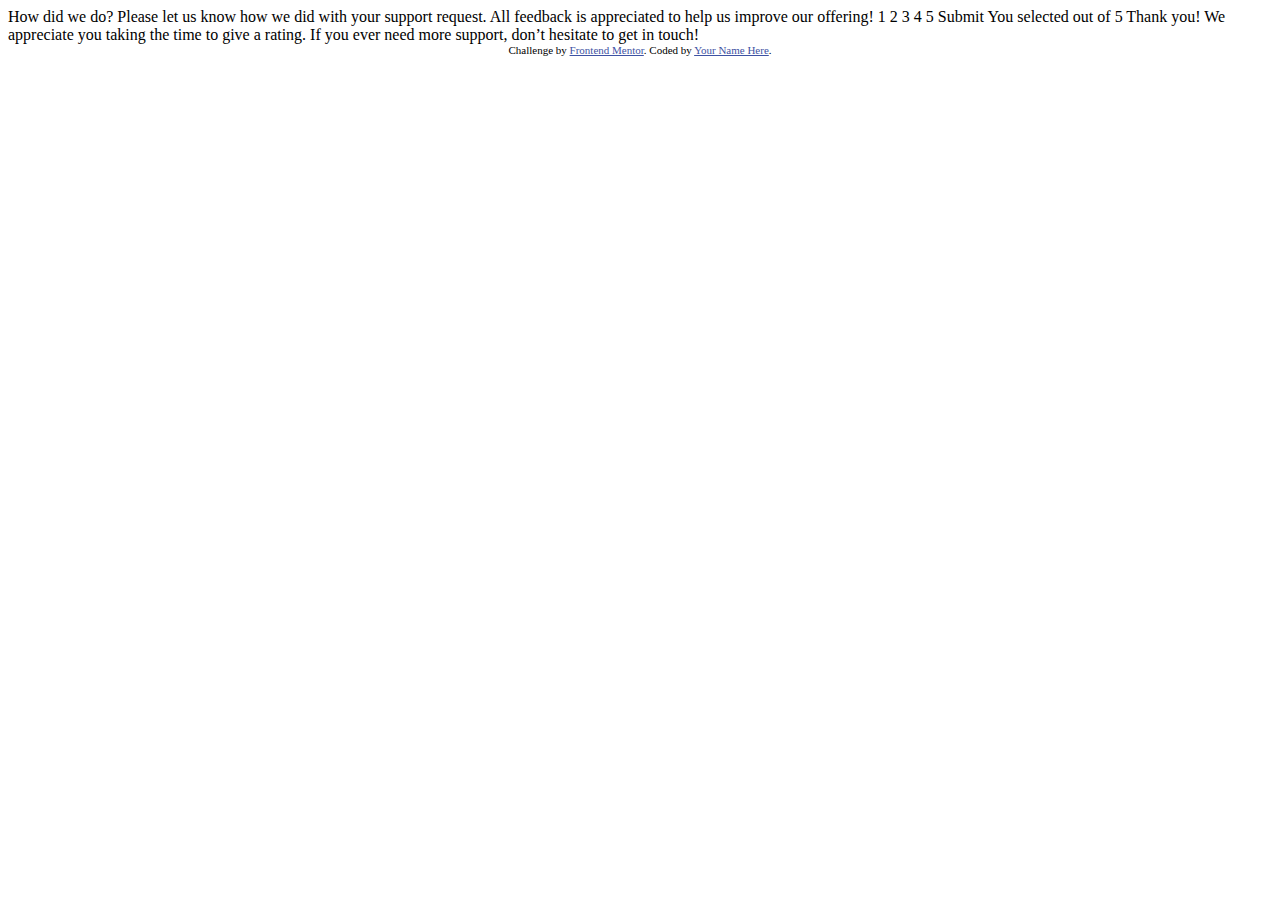
==== public/index.html @ 02091e03 "using the template index.html" ====
<!DOCTYPE html>
<html lang="en">
<head>
  <meta charset="UTF-8">
  <meta name="viewport" content="width=device-width, initial-scale=1.0"> <!-- displays site properly based on user's device -->

  <link rel="icon" type="image/png" sizes="32x32" href="./images/favicon-32x32.png">
  
  <title>Frontend Mentor | Interactive rating component</title>

  <!-- Feel free to remove these styles or customise in your own stylesheet 👍 -->
  <style>
    .attribution { font-size: 11px; text-align: center; }
    .attribution a { color: hsl(228, 45%, 44%); }
  </style>
</head>
<body>

  <!-- Rating state start -->

  How did we do?

  Please let us know how we did with your support request. All feedback is appreciated 
  to help us improve our offering!

  1 2 3 4 5

  Submit

  <!-- Rating state end -->

  <!-- Thank you state start -->

  You selected <!-- Add rating here --> out of 5

  Thank you!

  We appreciate you taking the time to give a rating. If you ever need more support, 
  don’t hesitate to get in touch!

  <!-- Thank you state end -->

  
  <div class="attribution">
    Challenge by <a href="https://www.frontendmentor.io?ref=challenge" target="_blank">Frontend Mentor</a>. 
    Coded by <a href="#">Your Name Here</a>.
  </div>
</body>
</html>
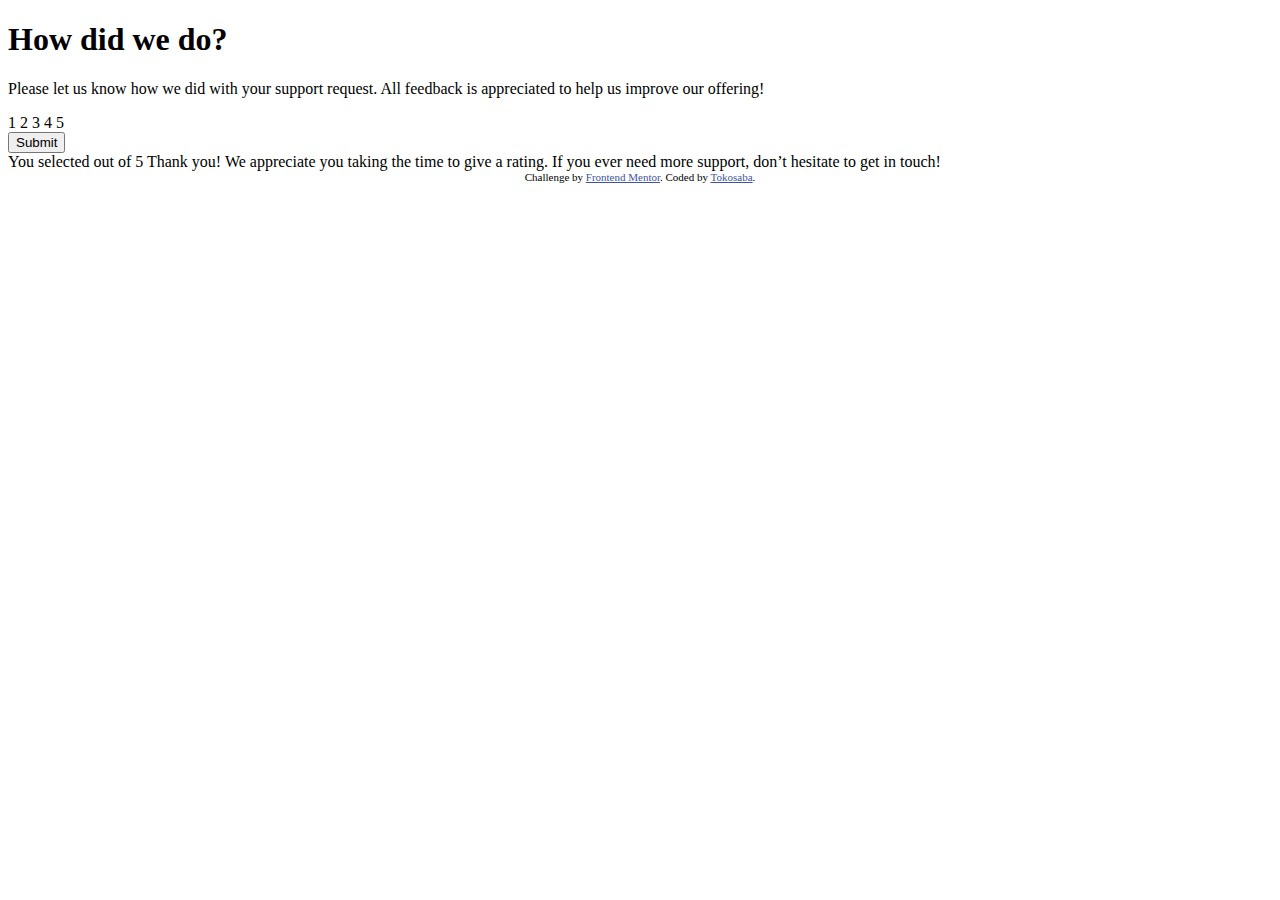
==== commit e29562a4: "substructure" ====
--- a/public/index.html
+++ b/public/index.html
@@ -7,27 +7,27 @@
   <link rel="icon" type="image/png" sizes="32x32" href="./images/favicon-32x32.png">
   
   <title>Frontend Mentor | Interactive rating component</title>
-
-  <!-- Feel free to remove these styles or customise in your own stylesheet 👍 -->
   <style>
     .attribution { font-size: 11px; text-align: center; }
     .attribution a { color: hsl(228, 45%, 44%); }
   </style>
 </head>
 <body>
-
-  <!-- Rating state start -->
-
-  How did we do?
-
-  Please let us know how we did with your support request. All feedback is appreciated 
-  to help us improve our offering!
-
+  <main>
+    <div>
+<div>
+<h1>How did we do?</h1>
+<p>Please let us know how we did with your support request. All feedback is appreciated 
+  to help us improve our offering!</p>
+</div>
+<div>
   1 2 3 4 5
-
-  Submit
-
-  <!-- Rating state end -->
+</div>
+<div>
+  <button>Submit</button>
+</div>
+    </div>
+  </main>
 
   <!-- Thank you state start -->
 
@@ -40,10 +40,11 @@
 
   <!-- Thank you state end -->
 
-  
+  <footer>
   <div class="attribution">
     Challenge by <a href="https://www.frontendmentor.io?ref=challenge" target="_blank">Frontend Mentor</a>. 
-    Coded by <a href="#">Your Name Here</a>.
+    Coded by <a href="#">Tokosaba</a>.
   </div>
+</footer>
 </body>
 </html>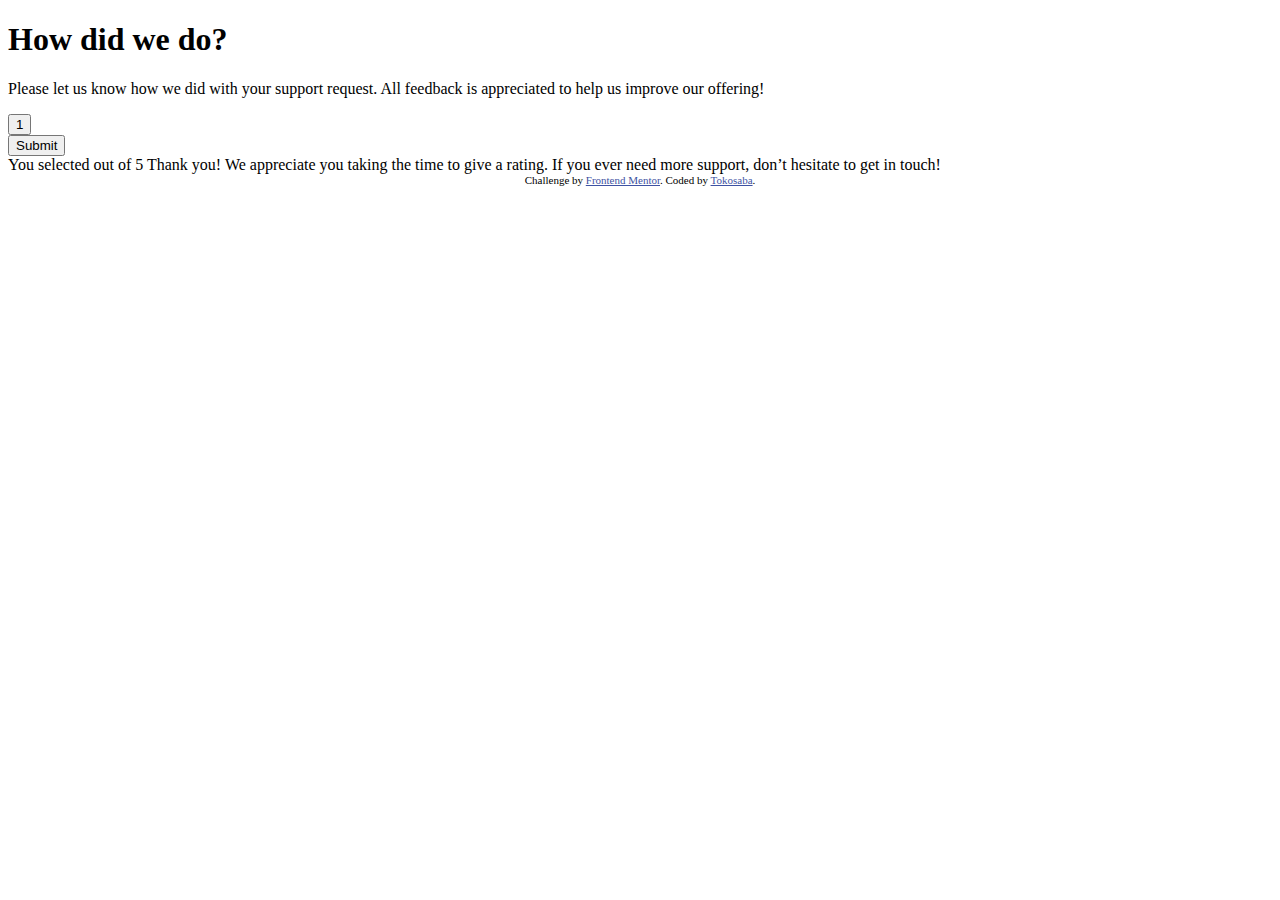
==== commit bf42e6b7: "something wrong?" ====
--- a/public/index.html
+++ b/public/index.html
@@ -16,12 +16,12 @@
   <main>
     <div>
 <div>
-<h1>How did we do?</h1>
+<h1 class="text-green-600">How did we do?</h1>
 <p>Please let us know how we did with your support request. All feedback is appreciated 
   to help us improve our offering!</p>
 </div>
 <div>
-  1 2 3 4 5
+  <button>1</button>
 </div>
 <div>
   <button>Submit</button>
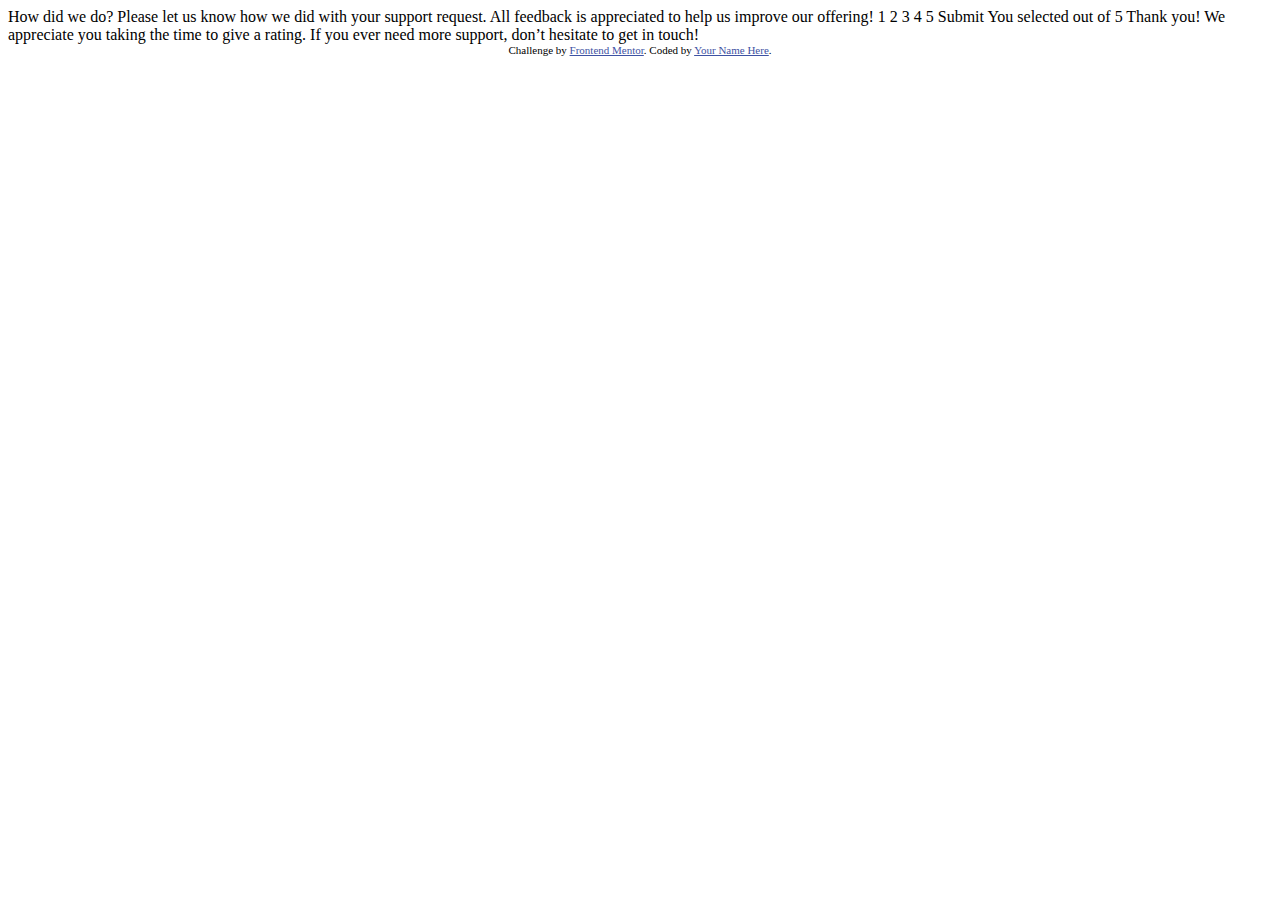
==== commit 52b30630: "before merge" ====
--- a/public/index.html
+++ b/public/index.html
@@ -7,27 +7,27 @@
   <link rel="icon" type="image/png" sizes="32x32" href="./images/favicon-32x32.png">
   
   <title>Frontend Mentor | Interactive rating component</title>
+
+  <!-- Feel free to remove these styles or customise in your own stylesheet 👍 -->
   <style>
     .attribution { font-size: 11px; text-align: center; }
     .attribution a { color: hsl(228, 45%, 44%); }
   </style>
 </head>
 <body>
-  <main>
-    <div>
-<div>
-<h1 class="text-green-600">How did we do?</h1>
-<p>Please let us know how we did with your support request. All feedback is appreciated 
-  to help us improve our offering!</p>
-</div>
-<div>
-  <button>1</button>
-</div>
-<div>
-  <button>Submit</button>
-</div>
-    </div>
-  </main>
+
+  <!-- Rating state start -->
+
+  How did we do?
+
+  Please let us know how we did with your support request. All feedback is appreciated 
+  to help us improve our offering!
+
+  1 2 3 4 5
+
+  Submit
+
+  <!-- Rating state end -->
 
   <!-- Thank you state start -->
 
@@ -40,11 +40,10 @@
 
   <!-- Thank you state end -->
 
-  <footer>
+  
   <div class="attribution">
     Challenge by <a href="https://www.frontendmentor.io?ref=challenge" target="_blank">Frontend Mentor</a>. 
-    Coded by <a href="#">Tokosaba</a>.
+    Coded by <a href="#">Your Name Here</a>.
   </div>
-</footer>
 </body>
 </html>